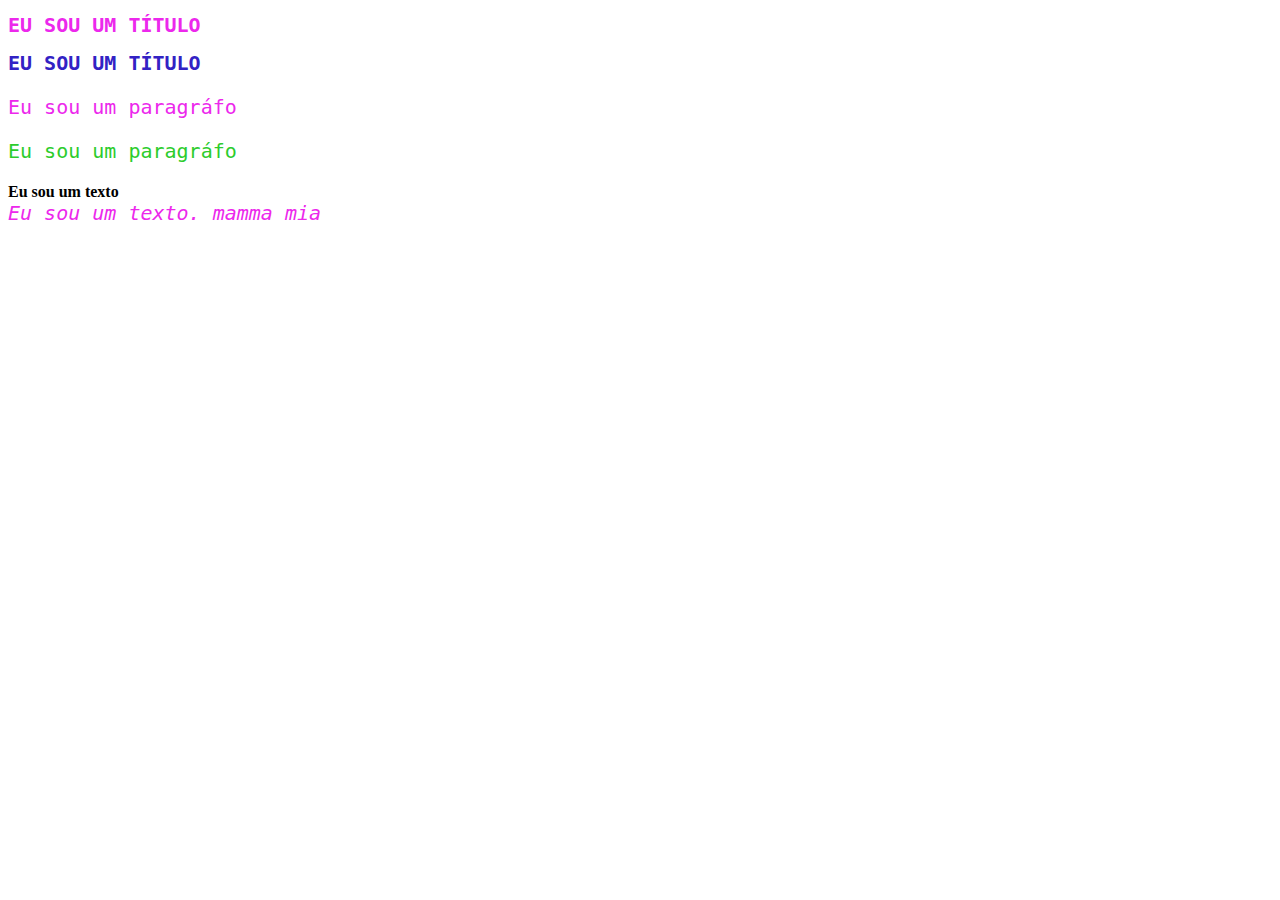
==== Index.html @ 4a08a704 "Inserindo meu primeiro código" ====
<!DOCTYPE html>
<html lang="en">

<head>
    <meta charset="UTF-8">
    <meta http-equiv="X-UA-Compatible" content="IE=edge">
    <meta name="viewport" content="width=device-width, initial-scale=1.0">
    <title>Projeto IOT Revolucionário</title>

    <link rel="stylesheet" href="estilos.css">
</head>

<body>
    <h1>EU SOU UM TÍTULO</h1>
    <h1 class="titulo">EU SOU UM TÍTULO</h1>

    <p>Eu sou um paragráfo</p>
    <p id="paragrafo">Eu sou um paragráfo</p>

    <b>Eu sou um texto</b> <br>
    <i>Eu sou um texto. mamma mia</i>
</body>

</html>
---- estilos.css ----
h1, p, i {
    color: rgb(236, 40, 236);
    font-size: 20px;
    font-family: monospace;
}

.titulo {
    color: rgb(50, 34, 196);
}

#paragrafo {
    color: rgb(44, 204, 44);
}
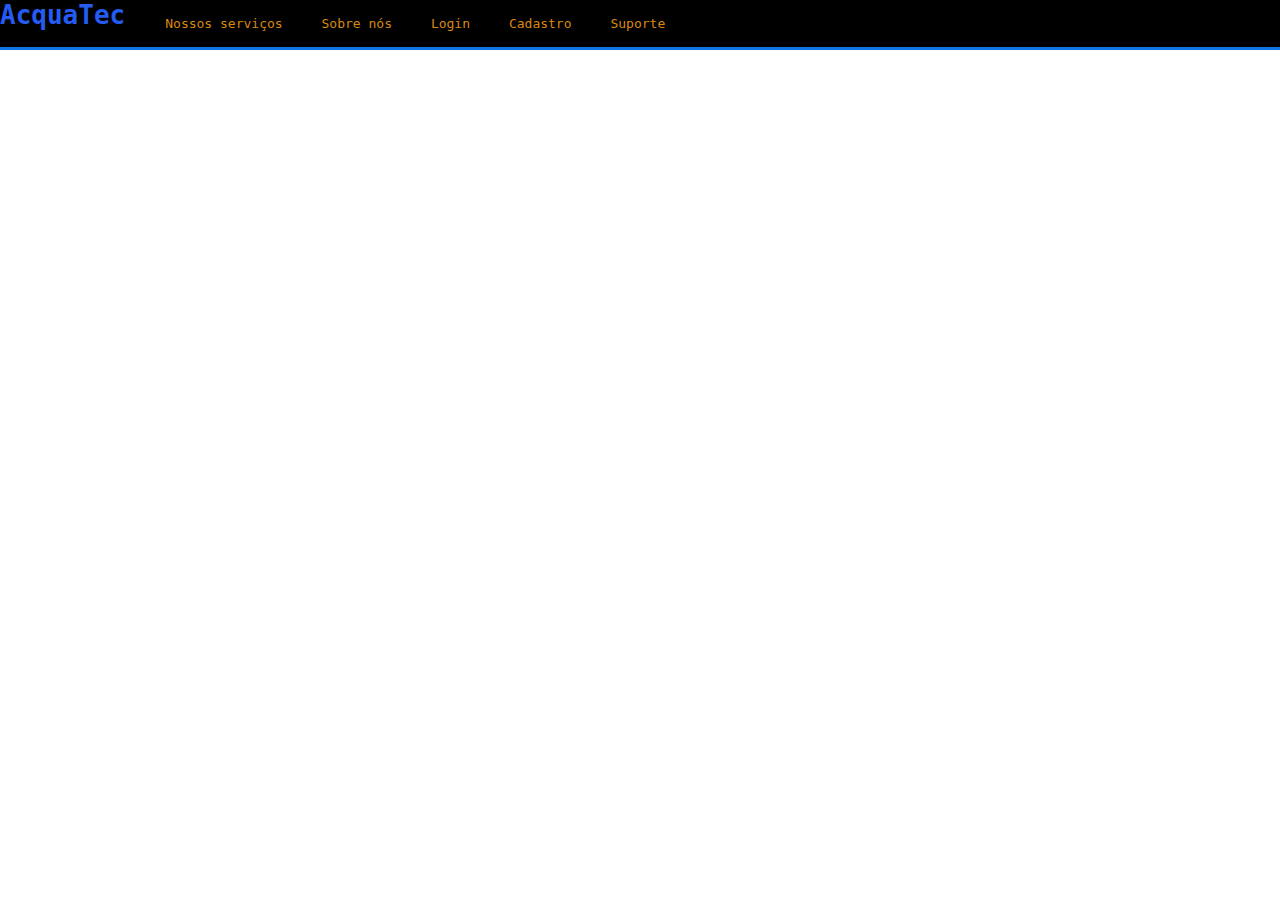
==== commit 8f003263: "estilização do header" ====
--- a/Index.html
+++ b/Index.html
@@ -1,5 +1,5 @@
 <!DOCTYPE html>
-<html lang="en">
+<html lang="pt">
 
 <head>
     <meta charset="UTF-8">
@@ -11,14 +11,18 @@
 </head>
 
 <body>
-    <h1>EU SOU UM TÍTULO</h1>
-    <h1 class="titulo">EU SOU UM TÍTULO</h1>
-
-    <p>Eu sou um paragráfo</p>
-    <p id="paragrafo">Eu sou um paragráfo</p>
-
-    <b>Eu sou um texto</b> <br>
-    <i>Eu sou um texto. mamma mia</i>
+    <div class="header">
+        <div class="container">
+            <h1>AcquaTec</h1>
+            <ul class="navbar">
+                <li>Nossos serviços</li>
+                <li>Sobre nós</li>
+                <li>Login</li>
+                <li>Cadastro</li>
+                <li>Suporte</li>
+            </ul>
+        </div>
+    </div>
 </body>
 
 </html>--- a/estilos.css
+++ b/estilos.css
@@ -1,13 +1,24 @@
-h1, p, i {
-    color: rgb(236, 40, 236);
-    font-size: 20px;
+body{
+    margin: 0px;
     font-family: monospace;
 }
-
-.titulo {
-    color: rgb(50, 34, 196);
+.header {
+    background-color: black;; width: 100%;
+    border-bottom: 3px rgb(18, 117, 230) solid;
 }
-
-#paragrafo {
-    color: rgb(44, 204, 44);
+h1{
+    margin-top: 0px;
+    color: rgb(37, 91, 240);
+}
+.header .container {
+    width: 70%;
+    display: flex;
+}
+.navbar{
+    width: 500px;
+    list-style: none;
+    align-items: center;
+    justify-content: space-between;
+    display: flex;
+    color: rgb(216, 136, 17);
 }